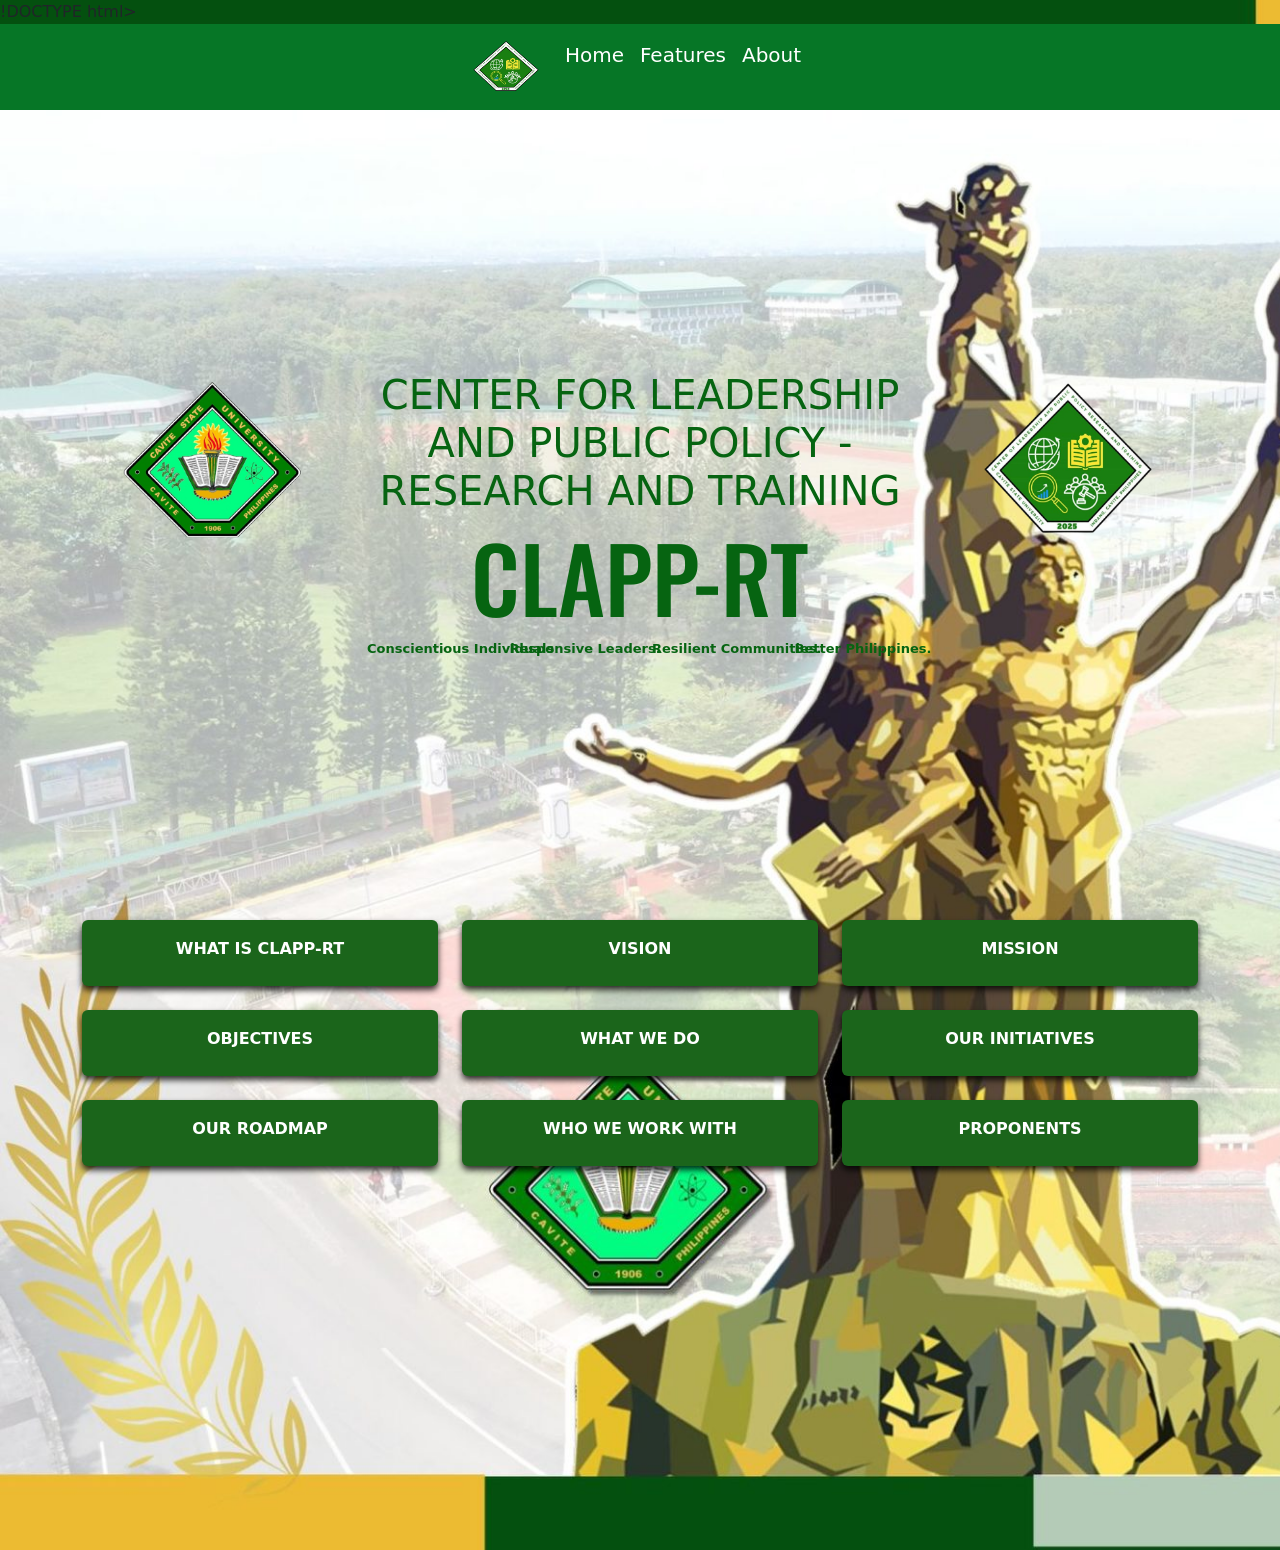
==== CLAPP - RT/index.html @ eb1442ef "first commit" ====
!DOCTYPE html>
<html lang="en">
<head>
    <title>
        www.clapprt.com
    </title> 
    <meta charset="UTF-8">
    <meta name="viewport" content="width=device-width, initial-scale=1.0">
    <link href="https://cdn.jsdelivr.net/npm/bootstrap@5.3.8/dist/css/bootstrap.min.css" rel="stylesheet" integrity="sha384-sRIl4kxILFvY47J16cr9ZwB07vP4J8+LH7qKQnuqkuIAvNWLzeN8tE5YBujZqJLB" crossorigin="anonymous">
    <link rel="stylesheet" href="style.css">
    <link rel="preconnect" href="https://fonts.googleapis.com">
<link rel="preconnect" href="https://fonts.gstatic.com" crossorigin>
<link href="https://fonts.googleapis.com/css2?family=Oswald:wght@200..700&display=swap" rel="stylesheet">
</head>


<body>
    
 <nav class="navbar navbar-expand-lg">


  <div class="container-fluid d-flex justify-content-end">


    <button class="navbar-toggler" type="button" data-bs-toggle="collapse" data-bs-target="#navbarNav" aria-controls="navbarNav" aria-expanded="false" aria-label="Toggle navigation">
      <span class="navbar-toggler-icon"></span>
    </button>


    <div class="collapse navbar-collapse" id="navbarNav">
      <ul class="navbar-nav w-100 d-flex justify-content-center align-items-start">
        <img src="clapprt.png" class="navbar-brand" alt="" style="width: 70px; height: 70px;">
        <li class="nav-item">
          <a class="nav-link " aria-current="page" href="#">Home</a>
        </li>
        <li class="nav-item">
          <a class="nav-link" href="#">Features</a>
        </li>
        <li class="nav-item">
          <a class="nav-link" href="#">About</a>
        </li>
      </ul>
    </div>
  </div>
</nav>


<section class="front">
    <div class="container">
        <div class="row">
            <div class="col-md-3">
                <img src="cvsu.png" alt="" >
            </div>
            <div class="col-md-6">
                <h1 class="text-center align-items-center">CENTER  FOR LEADERSHIP AND PUBLIC POLICY - RESEARCH AND TRAINING</h1>
                <h1 class="clapp-rt text-center align-items-center">CLAPP-RT</h1>
                <div class="col-md-12 text-align-center">
                    <div class="row text-align-center">
                        <p class="mb-0 col-md-3 text-center">Conscientious Individuals</p>
                        <p class="mb-0 col-md-3 text-center">Responsive Leaders.</p>
                        <p class="mb-0 col-md-3 text-center">Resilient Communities.</p>
                        <p class="mb-0 col-md-3 text-center">Better Philippines.</p>
                    </div>
                </div>
            </div>
            <div class="col-md-3">
                <img src="clapprt.png" alt="">
            </div>
        </div>
    </div>
</section>


<section class="WOO">
    <div class="container">
        <div class="row">
            <!-- Card 1 -->
            <div class="col-md-4">
                <div class="card">
                    <div class="card-body">
                        <h5>
                            <a class="btn btn-link p-0 text-decoration-none" data-bs-toggle="collapse" href="#collapseOne" role="button" aria-expanded="false" aria-controls="collapseOne">
                                WHAT IS CLAPP-RT
                            </a>
                        </h5>
                        <div class="collapse" id="collapseOne">
                            <p class="text-indent mt-2">
                                CLAPP-RT is a policy research and training center under Cavite State University, established to serve as a platform for evidence-based policymaking, leadership development, and governance innovation.
                            </p>
                        </div>
                    </div>
                </div>
            </div>


            <!-- Card 2 -->
            <div class="col-md-4">
                <div class="card">
                    <div class="card-body">
                        <h5>
                            <a class="btn btn-link p-0 text-decoration-none" data-bs-toggle="collapse" href="#collapseTwo" role="button" aria-expanded="false" aria-controls="collapseTwo">
                                VISION
                            </a>
                        </h5>
                        <div class="collapse" id="collapseTwo">
                            <p class="text-indent mt-2">
                                To be the first Policy Center in Cavite renowned for multidisciplinary research, extension initiatives and policy analysis for a sustainable future.
                            </p>
                        </div>
                    </div>
                </div>
            </div>


            <!-- Card 3 -->
            <div class="col-md-4">
                <div class="card">
                    <div class="card-body">
                        <h5>
                            <a class="btn btn-link p-0 text-decoration-none" data-bs-toggle="collapse" href="#collapseThree" role="button" aria-expanded="false" aria-controls="collapseThree">
                                MISSION
                            </a>
                        </h5>
                        <div class="collapse" id="collapseThree">
                            <p class="text-indent mt-2">
                                The Center shall strengthen research-based data analysis, policymaking and training focusing on economic issues, organizational development, inclusivity, sustainability, community development, gender equality, business and innovation, and international cooperation.
                            </p>
                        </div>
                    </div>
                </div>
            </div>


            <!-- Card 4 -->
            <div class="col-md-4 mt-4">
                <div class="card">
                    <div class="card-body">
                        <h5>
                            <a class="btn btn-link p-0 text-decoration-none" data-bs-toggle="collapse" href="#collapseFour" role="button" aria-expanded="false" aria-controls="collapseFour">
                               OBJECTIVES
                            </a>
                        </h5>
                        <div class="collapse" id="collapseFour">
                            <p class="text-indent mt-2">
                                -Conduct policy research and data-driven analysis<br>
                                -Extend the product of research and help assess current policies and their implementation<br>
                                -Provide training to LGUs, private sectors, and leaders<br>
                                -Offer expert services related to policy advocacy which includes policy analysis, policy recommendation, and policy intervention<br>
                                -Explore possible collaboration with local and international funding agencies<br>
                            </p>
                        </div>
                    </div>
                </div>
            </div>


            <!-- Card 5 -->
            <div class="col-md-4 mt-4">
                <div class="card">
                    <div class="card-body">
                        <h5>
                            <a class="btn btn-link p-0 text-decoration-none" data-bs-toggle="collapse" href="#collapseFive" role="button" aria-expanded="false" aria-controls="collapseThree">
                                WHAT WE DO
                            </a>
                        </h5>
                        <div class="collapse" id="collapseFive">
                            <p class="text-indent mt-2">
                                At CLAPP-RT, we translate research results into insightful/meaningful actions for the community by focusing on six core areas:
                            </p>
                        </div>
                    </div>
                </div>
            </div>


            <!-- Card 6 -->
            <div class="col-md-4 mt-4">
                <div class="card">
                    <div class="card-body">
                        <h5>
                            <a class="btn btn-link p-0 text-decoration-none" data-bs-toggle="collapse" href="#collapseSix" role="button" aria-expanded="false" aria-controls="collapseThree">
                                OUR INITIATIVES
                            </a>
                        </h5>
                        <div class="collapse" id="collapseSix">
                            <p class="text-indent mt-2">
                                -Strengthen institutions through leadership development programs, policy research and advisory services, institutional diagnostics and organizational development, technical assistance and mentorship, and knowledge hub and resource sharing
-Promote and sustain inclusive development across all levels of governance
                        </div>
                    </div>
                </div>
            </div>


            <!-- Card 7 -->
            <div class="col-md-4 mt-4">
                <div class="card">
                    <div class="card-body">
                        <h5>
                            <a class="btn btn-link p-0 text-decoration-none" data-bs-toggle="collapse" href="#collapseSeven" role="button" aria-expanded="false" aria-controls="collapseThree">
                                OUR ROADMAP
                            </a>
                        </h5>
                        <div class="collapse" id="collapseSeven">
                            <p class="text-indent mt-2">
                                -
                            </p>
                        </div>
                    </div>
                </div>
            </div>


            <!-- Card 8 -->
            <div class="col-md-4 mt-4">
                <div class="card">
                    <div class="card-body">
                        <h5>
                            <a class="btn btn-link p-0 text-decoration-none" data-bs-toggle="collapse" href="#collapseEight" role="button" aria-expanded="false" aria-controls="collapseThree">
                                WHO WE WORK WITH
                            </a>
                        </h5>
                        <div class="collapse" id="collapseEight">
                            <p class="text-indent mt-2">
                                -The University and Its Stakeholders
                                -National Government
                                -Regional and Provincial Agencies
                                -Local Government Units (LGUs)
                                -Partner Communities
                                -Non-Governmental Organizations
                                -Development Organizations
                                -Private Institutions and/or Individuals


                            </p>
                        </div>
                    </div>
                </div>
            </div>


            <!-- Card 9 -->
            <div class="col-md-4 mt-4">
                <div class="card">
                    <div class="card-body">
                        <h5>
                            <a class="btn btn-link p-0 text-decoration-none" data-bs-toggle="collapse" href="#collapseNine" role="button" aria-expanded="false" aria-controls="collapseThree">
                                PROPONENTS
                            </a>
                        </h5>
                        <div class="collapse" id="collapseNine">
                            <p class="text-indent mt-2">
                                Asst. Prof Gener T. Cueno
                                Director


                                Proponents


                                Dr. Maria Soledad M. Lising
                                Program Leader


                                Asst. Prof. Reinalene Joy A. Casiano
                                Dr. Danikka A. Cubillo
                                Dr. Marlon A. Mojica
                                Asst. Prof. Thea Maries P. Perez
                                Asst. Prof. Sherrie Rhose M. Rupido
                                Ms. Cherlen J. Cayetano
                            </p>
                        </div>
                    </div>
                </div>
            </div>
        </div>
    </div>
</section>








</body>
<script src="https://cdn.jsdelivr.net/npm/bootstrap@5.3.8/dist/js/bootstrap.bundle.min.js" integrity="sha384-FKyoEForCGlyvwx9Hj09JcYn3nv7wiPVlz7YYwJrWVcXK/BmnVDxM+D2scQbITxI" crossorigin="anonymous"></script>
</html>
---- CLAPP - RT/style.css ----
*{
    padding: 0;
    margin: 0;
   
}
body {
  background-image: url(cvsuu.jpg);
  background-size: cover;
}
.navbar{
    background-color: #067626 !important;
    display: block;
}


.navbar a{
    color: #fff;
    font-size: 20px;
}


.navbar a:hover{
    color: #fff;
    font-weight: bold;
}


.front{
    height: 90vh;
    display: flex;
    justify-content: center;
    align-items: center;
    color:#066411;
    font-size: 90px;
}
.front-1{
  color: rgb(255, 255, 255)
 
}
.front img{
    width: 180px;
    height: 180px;
    display: flex;
    margin: auto;
}


.clapp-rt{
    font-size: 90px;
    font-family: "Oswald", sans-serif;
    font-optical-sizing: auto;
    font-style: normal;
}


.front p{
    font-size: 13px !important;
    white-space: nowrap;
    font-weight: bold;
}


.WOO{
    height: 70vh !important;
}


.card a{
    color: #fff;
    font-weight: bold;
    width: 100%;
    display: flex;
    justify-content: center;
}


.card a:hoveR{
    color: #fff;
}


.card{
    border: none;
    background-color: #1b651b;
    color: #fff;
    box-shadow: 0 4px 6px rgba(0, 0, 0, 0.8);
}
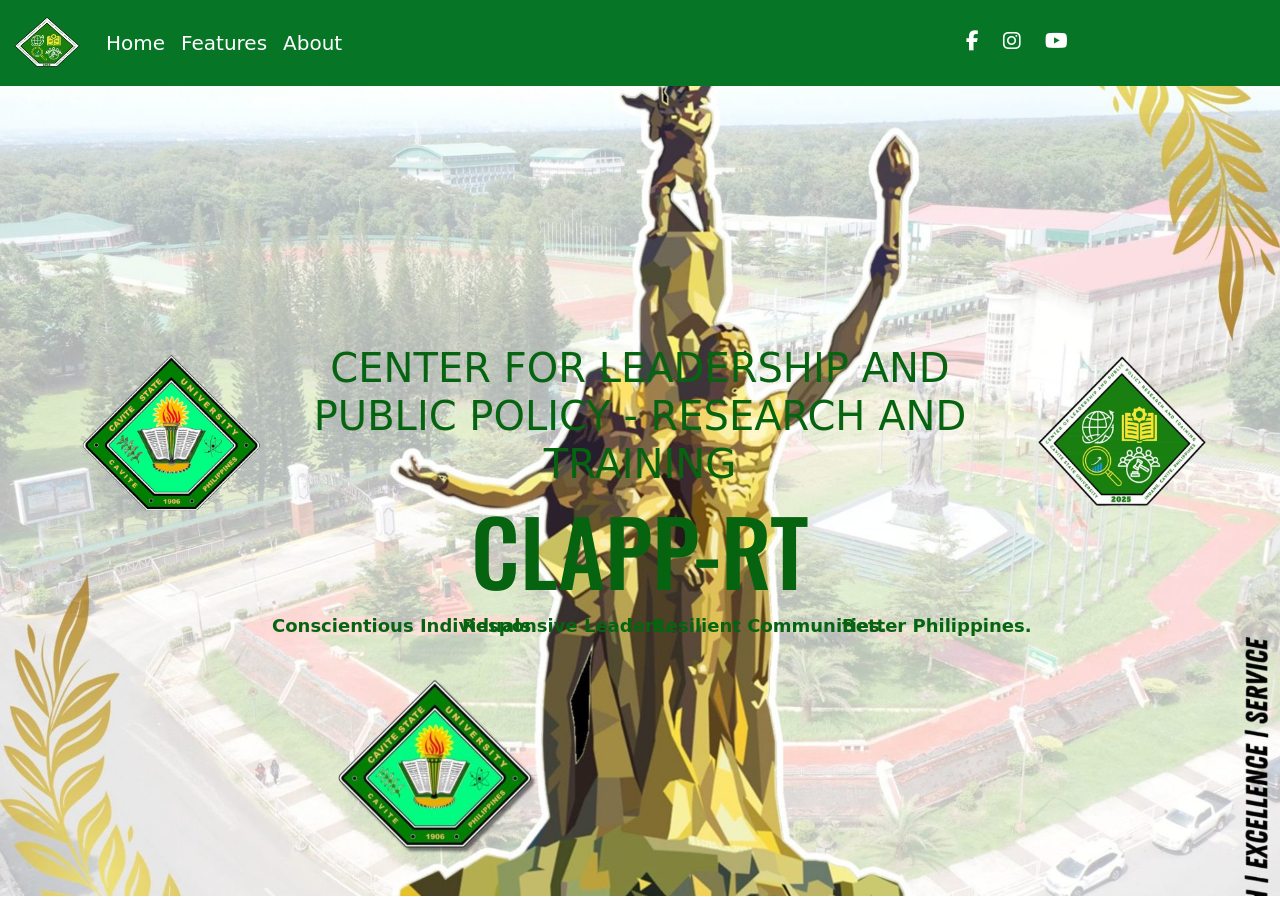
==== commit cdfbf119: "a" ====
--- a/CLAPP - RT/index.html
+++ b/CLAPP - RT/index.html
@@ -1,8 +1,8 @@
-!DOCTYPE html>
+
 <html lang="en">
 <head>
     <title>
-        www.clapprt.com
+        HOME | CLAPPRT
     </title> 
     <meta charset="UTF-8">
     <meta name="viewport" content="width=device-width, initial-scale=1.0">
@@ -11,6 +11,11 @@
     <link rel="preconnect" href="https://fonts.googleapis.com">
 <link rel="preconnect" href="https://fonts.gstatic.com" crossorigin>
 <link href="https://fonts.googleapis.com/css2?family=Oswald:wght@200..700&display=swap" rel="stylesheet">
+<link
+  rel="stylesheet"
+  href="https://cdnjs.cloudflare.com/ajax/libs/font-awesome/6.5.0/css/all.min.css"
+/>
+<link rel="icon" href="clapprt.png" type="image/x-icon">
 </head>
 
 
@@ -28,7 +33,7 @@
 
 
     <div class="collapse navbar-collapse" id="navbarNav">
-      <ul class="navbar-nav w-100 d-flex justify-content-center align-items-start">
+      <ul class="navbar-nav w-100 d-flex justify-content-start align-items-center">
         <img src="clapprt.png" class="navbar-brand" alt="" style="width: 70px; height: 70px;">
         <li class="nav-item">
           <a class="nav-link " aria-current="page" href="#">Home</a>
@@ -37,9 +42,21 @@
           <a class="nav-link" href="#">Features</a>
         </li>
         <li class="nav-item">
-          <a class="nav-link" href="#">About</a>
+          <a class="nav-link" href="about.html">About</a>
         </li>
       </ul>
+      <ul class="d-flex gap-4 align-items-center justify-content-center mb-0" style="padding-right: 200px;">
+        <li class="nav-item">
+            <a href="https://www.facebook.com/profile.php?id=61581131570963"><i class="fab fa-facebook-f"></i></a>
+        </li>
+         <li class="nav-item">
+            <a href=""><i class="fab fa-instagram"></i></a>
+        </li>
+         <li class="nav-item">
+            <a href=""><i class="fab fa-youtube"></i></a>
+        </li>
+      </ul>
+      
     </div>
   </div>
 </nav>
@@ -48,10 +65,10 @@
 <section class="front">
     <div class="container">
         <div class="row">
-            <div class="col-md-3">
+            <div class="col-md-2">
                 <img src="cvsu.png" alt="" >
             </div>
-            <div class="col-md-6">
+            <div class="col-md-8">
                 <h1 class="text-center align-items-center">CENTER  FOR LEADERSHIP AND PUBLIC POLICY - RESEARCH AND TRAINING</h1>
                 <h1 class="clapp-rt text-center align-items-center">CLAPP-RT</h1>
                 <div class="col-md-12 text-align-center">
@@ -63,214 +80,8 @@
                     </div>
                 </div>
             </div>
-            <div class="col-md-3">
+            <div class="col-md-2">
                 <img src="clapprt.png" alt="">
-            </div>
-        </div>
-    </div>
-</section>
-
-
-<section class="WOO">
-    <div class="container">
-        <div class="row">
-            <!-- Card 1 -->
-            <div class="col-md-4">
-                <div class="card">
-                    <div class="card-body">
-                        <h5>
-                            <a class="btn btn-link p-0 text-decoration-none" data-bs-toggle="collapse" href="#collapseOne" role="button" aria-expanded="false" aria-controls="collapseOne">
-                                WHAT IS CLAPP-RT
-                            </a>
-                        </h5>
-                        <div class="collapse" id="collapseOne">
-                            <p class="text-indent mt-2">
-                                CLAPP-RT is a policy research and training center under Cavite State University, established to serve as a platform for evidence-based policymaking, leadership development, and governance innovation.
-                            </p>
-                        </div>
-                    </div>
-                </div>
-            </div>
-
-
-            <!-- Card 2 -->
-            <div class="col-md-4">
-                <div class="card">
-                    <div class="card-body">
-                        <h5>
-                            <a class="btn btn-link p-0 text-decoration-none" data-bs-toggle="collapse" href="#collapseTwo" role="button" aria-expanded="false" aria-controls="collapseTwo">
-                                VISION
-                            </a>
-                        </h5>
-                        <div class="collapse" id="collapseTwo">
-                            <p class="text-indent mt-2">
-                                To be the first Policy Center in Cavite renowned for multidisciplinary research, extension initiatives and policy analysis for a sustainable future.
-                            </p>
-                        </div>
-                    </div>
-                </div>
-            </div>
-
-
-            <!-- Card 3 -->
-            <div class="col-md-4">
-                <div class="card">
-                    <div class="card-body">
-                        <h5>
-                            <a class="btn btn-link p-0 text-decoration-none" data-bs-toggle="collapse" href="#collapseThree" role="button" aria-expanded="false" aria-controls="collapseThree">
-                                MISSION
-                            </a>
-                        </h5>
-                        <div class="collapse" id="collapseThree">
-                            <p class="text-indent mt-2">
-                                The Center shall strengthen research-based data analysis, policymaking and training focusing on economic issues, organizational development, inclusivity, sustainability, community development, gender equality, business and innovation, and international cooperation.
-                            </p>
-                        </div>
-                    </div>
-                </div>
-            </div>
-
-
-            <!-- Card 4 -->
-            <div class="col-md-4 mt-4">
-                <div class="card">
-                    <div class="card-body">
-                        <h5>
-                            <a class="btn btn-link p-0 text-decoration-none" data-bs-toggle="collapse" href="#collapseFour" role="button" aria-expanded="false" aria-controls="collapseFour">
-                               OBJECTIVES
-                            </a>
-                        </h5>
-                        <div class="collapse" id="collapseFour">
-                            <p class="text-indent mt-2">
-                                -Conduct policy research and data-driven analysis<br>
-                                -Extend the product of research and help assess current policies and their implementation<br>
-                                -Provide training to LGUs, private sectors, and leaders<br>
-                                -Offer expert services related to policy advocacy which includes policy analysis, policy recommendation, and policy intervention<br>
-                                -Explore possible collaboration with local and international funding agencies<br>
-                            </p>
-                        </div>
-                    </div>
-                </div>
-            </div>
-
-
-            <!-- Card 5 -->
-            <div class="col-md-4 mt-4">
-                <div class="card">
-                    <div class="card-body">
-                        <h5>
-                            <a class="btn btn-link p-0 text-decoration-none" data-bs-toggle="collapse" href="#collapseFive" role="button" aria-expanded="false" aria-controls="collapseThree">
-                                WHAT WE DO
-                            </a>
-                        </h5>
-                        <div class="collapse" id="collapseFive">
-                            <p class="text-indent mt-2">
-                                At CLAPP-RT, we translate research results into insightful/meaningful actions for the community by focusing on six core areas:
-                            </p>
-                        </div>
-                    </div>
-                </div>
-            </div>
-
-
-            <!-- Card 6 -->
-            <div class="col-md-4 mt-4">
-                <div class="card">
-                    <div class="card-body">
-                        <h5>
-                            <a class="btn btn-link p-0 text-decoration-none" data-bs-toggle="collapse" href="#collapseSix" role="button" aria-expanded="false" aria-controls="collapseThree">
-                                OUR INITIATIVES
-                            </a>
-                        </h5>
-                        <div class="collapse" id="collapseSix">
-                            <p class="text-indent mt-2">
-                                -Strengthen institutions through leadership development programs, policy research and advisory services, institutional diagnostics and organizational development, technical assistance and mentorship, and knowledge hub and resource sharing
--Promote and sustain inclusive development across all levels of governance
-                        </div>
-                    </div>
-                </div>
-            </div>
-
-
-            <!-- Card 7 -->
-            <div class="col-md-4 mt-4">
-                <div class="card">
-                    <div class="card-body">
-                        <h5>
-                            <a class="btn btn-link p-0 text-decoration-none" data-bs-toggle="collapse" href="#collapseSeven" role="button" aria-expanded="false" aria-controls="collapseThree">
-                                OUR ROADMAP
-                            </a>
-                        </h5>
-                        <div class="collapse" id="collapseSeven">
-                            <p class="text-indent mt-2">
-                                -
-                            </p>
-                        </div>
-                    </div>
-                </div>
-            </div>
-
-
-            <!-- Card 8 -->
-            <div class="col-md-4 mt-4">
-                <div class="card">
-                    <div class="card-body">
-                        <h5>
-                            <a class="btn btn-link p-0 text-decoration-none" data-bs-toggle="collapse" href="#collapseEight" role="button" aria-expanded="false" aria-controls="collapseThree">
-                                WHO WE WORK WITH
-                            </a>
-                        </h5>
-                        <div class="collapse" id="collapseEight">
-                            <p class="text-indent mt-2">
-                                -The University and Its Stakeholders
-                                -National Government
-                                -Regional and Provincial Agencies
-                                -Local Government Units (LGUs)
-                                -Partner Communities
-                                -Non-Governmental Organizations
-                                -Development Organizations
-                                -Private Institutions and/or Individuals
-
-
-                            </p>
-                        </div>
-                    </div>
-                </div>
-            </div>
-
-
-            <!-- Card 9 -->
-            <div class="col-md-4 mt-4">
-                <div class="card">
-                    <div class="card-body">
-                        <h5>
-                            <a class="btn btn-link p-0 text-decoration-none" data-bs-toggle="collapse" href="#collapseNine" role="button" aria-expanded="false" aria-controls="collapseThree">
-                                PROPONENTS
-                            </a>
-                        </h5>
-                        <div class="collapse" id="collapseNine">
-                            <p class="text-indent mt-2">
-                                Asst. Prof Gener T. Cueno
-                                Director
-
-
-                                Proponents
-
-
-                                Dr. Maria Soledad M. Lising
-                                Program Leader
-
-
-                                Asst. Prof. Reinalene Joy A. Casiano
-                                Dr. Danikka A. Cubillo
-                                Dr. Marlon A. Mojica
-                                Asst. Prof. Thea Maries P. Perez
-                                Asst. Prof. Sherrie Rhose M. Rupido
-                                Ms. Cherlen J. Cayetano
-                            </p>
-                        </div>
-                    </div>
-                </div>
             </div>
         </div>
     </div>
@@ -283,6 +94,8 @@
 
 
 
+
+
 </body>
 <script src="https://cdn.jsdelivr.net/npm/bootstrap@5.3.8/dist/js/bootstrap.bundle.min.js" integrity="sha384-FKyoEForCGlyvwx9Hj09JcYn3nv7wiPVlz7YYwJrWVcXK/BmnVDxM+D2scQbITxI" crossorigin="anonymous"></script>
 </html>
--- a/CLAPP - RT/style.css
+++ b/CLAPP - RT/style.css
@@ -3,10 +3,17 @@
     margin: 0;
    
 }
-body {
+.front{
+  position: relative;
   background-image: url(cvsuu.jpg);
   background-size: cover;
+  background-position: center;
+  margin: 0;
+  height: 100vh; 
 }
+
+
+
 .navbar{
     background-color: #067626 !important;
     display: block;
@@ -16,6 +23,10 @@
 .navbar a{
     color: #fff;
     font-size: 20px;
+}
+
+.navbar li{
+    list-style-type: none;
 }
 
 
@@ -54,7 +65,7 @@
 
 
 .front p{
-    font-size: 13px !important;
+    font-size: 18px !important;
     white-space: nowrap;
     font-weight: bold;
 }
